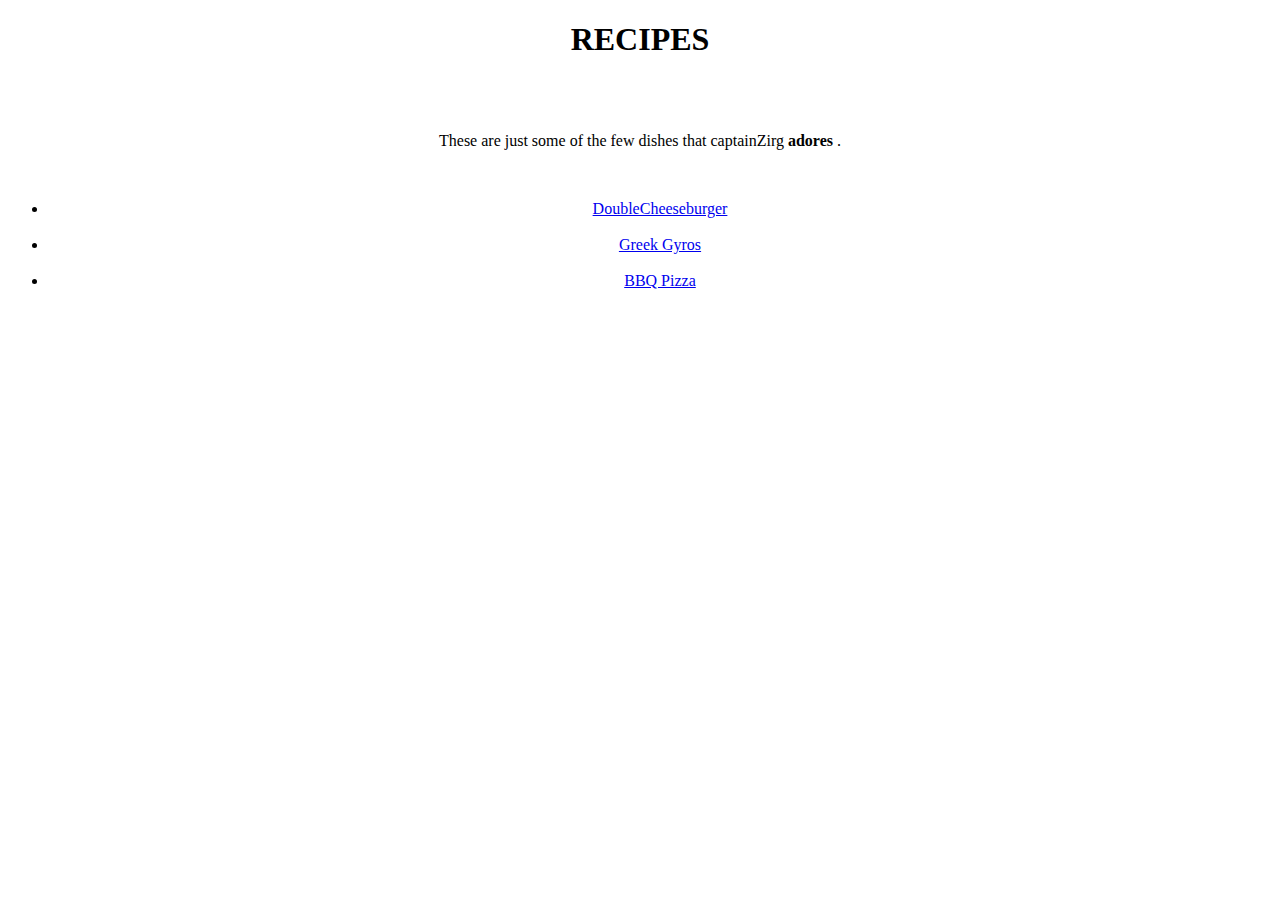
==== index.html @ 5855deae "Final commit" ====
<!DOCTYPE html>
<html lang="en">
<head>
    <meta charset="UTF-8">
    <meta http-equiv="X-UA-Compatible" content="IE=edge">
    <meta name="viewport" content="width=device-width, initial-scale=1.0">
    <title>Tasty Recipes by captainZirg</title>
</head>
<body>
    <!--Wrapping the content with the  <center> tag to make the website a bit prettier-->
    <center>
    <section>
        
        <h1>RECIPES</h1>
        <img src="https://media.giphy.com/media/hXYlYBixtHEFq/giphy.gif" alt="">
        <br>
        <br>
        <p>These are just some of the few dishes that captainZirg <strong>adores</strong> .</p>
        <br>
        <!--A list containing all the items with their appropriate links to the other html files-->
        <ul>
            <li> <a href="DoubleCheeseburger.html">DoubleCheeseburger</a></li>
            <br>
            <li> <a href="GreekGyros.html">Greek Gyros</a></li>
            <br>
            <li> <a href="BbqPizza.html">BBQ Pizza</a></li>
            <br>
        </ul>
        
    </section>
    </center>
</body>
</html>
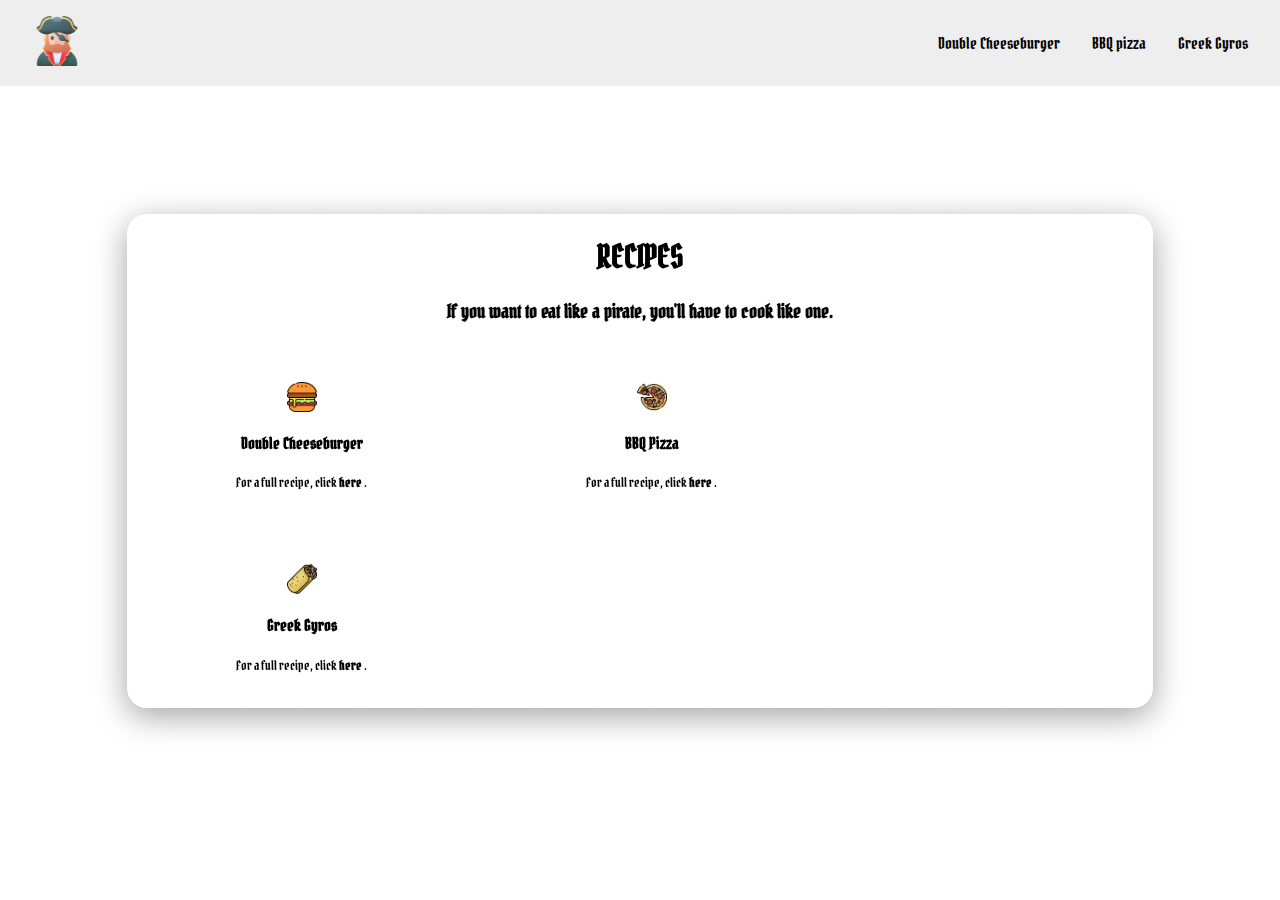
==== commit 50c5b60d: "Add files via upload" ====
--- a/index.html
+++ b/index.html
@@ -4,30 +4,54 @@
     <meta charset="UTF-8">
     <meta http-equiv="X-UA-Compatible" content="IE=edge">
     <meta name="viewport" content="width=device-width, initial-scale=1.0">
+    <link rel="stylesheet" href="styles.css">
+    <link rel="preconnect" href="https://fonts.googleapis.com">
+<link rel="preconnect" href="https://fonts.gstatic.com" crossorigin>
+<link href="https://fonts.googleapis.com/css2?family=Roboto:wght@100;400&display=swap" rel="stylesheet">
+<link href="https://fonts.googleapis.com/css2?family=Pirata+One&family=Roboto:wght@100;400&display=swap" rel="stylesheet">
     <title>Tasty Recipes by captainZirg</title>
 </head>
 <body>
-    <!--Wrapping the content with the  <center> tag to make the website a bit prettier-->
-    <center>
-    <section>
-        
-        <h1>RECIPES</h1>
-        <img src="https://media.giphy.com/media/hXYlYBixtHEFq/giphy.gif" alt="">
-        <br>
-        <br>
-        <p>These are just some of the few dishes that captainZirg <strong>adores</strong> .</p>
-        <br>
-        <!--A list containing all the items with their appropriate links to the other html files-->
-        <ul>
-            <li> <a href="DoubleCheeseburger.html">DoubleCheeseburger</a></li>
-            <br>
-            <li> <a href="GreekGyros.html">Greek Gyros</a></li>
-            <br>
-            <li> <a href="BbqPizza.html">BBQ Pizza</a></li>
-            <br>
-        </ul>
-        
-    </section>
-    </center>
+    <!--Creating the navbar-->
+    <header>
+        <nav>
+            <ul class="nav-list">
+              <li class="nav-item">
+                <a href="index.html"><img class="logo" src="images/pirate.png" alt="logo"></a>   
+              </li>
+              <li class="nav-item">
+                <a href="DoubleCheeseburger.html">Double Cheeseburger</a>
+              </li>
+              <li class="nav-item">
+                <a href="BbqPizza.html">BBQ pizza</a>
+              </li>
+              <li class="nav-item">
+                <a href="GreekGyros.html">Greek Gyros</a>
+              </li>
+              
+            </ul>
+          </nav>
+    </header>
+    <div class="container">
+        <div class="wrapper glass">
+            <h1 class="centered">RECIPES</h1>
+            <h3 class="centered">If you want to eat like a pirate, you'll have to cook like one.</h3>
+        <!--I created a card div for each food-->
+            <div class="cards">
+                <img class="food-icon" src="images/hamburger.png" alt="">
+                <h4 class="centered">Double Cheeseburger</h4>
+                <p class="centered">For a full recipe, click <strong><a href="DoubleCheeseburger.html">here</a></strong> .</p>
+                </div>
+            <div class="cards"><img class="food-icon" src="images/pizza.png" alt="">
+                <h4 class="centered">BBQ Pizza</h4>
+                <p class="centered">For a full recipe, click <strong><a href="#">here</a></strong> .</p>
+            </div>
+            <div class="cards"><img class="food-icon" src="images/kebab.png" alt="">
+                <h4 class="centered">Greek Gyros</h4>
+                <p class="centered">For a full recipe, click <strong><a href="#">here</a></strong> .</p>
+            </div> 
+            
+        </div>
+    </div>
 </body>
 </html>--- a/styles.css
+++ b/styles.css
@@ -0,0 +1,140 @@
+body{
+    
+    padding: 0;
+    margin: 0;
+    font-family: 'Pirata One', cursive;
+    
+}
+.logo{
+    width: 50px;
+    height:50px;
+}
+
+.nav-list {
+    background: #EEE;
+    box-shadow: 0px 0px 10px var(--clr-gray200);
+    padding: 1rem 0;
+    margin: 0;
+    border-radius: var(--radius);
+    display: flex;
+    justify-content: flex-end;
+    align-items: center;
+  }
+  
+  .nav-item {
+    list-style: none;
+    margin-right: 2rem;
+  }
+  
+  .nav-item a {
+    text-decoration: none;
+    color: black;
+    transition: all 200ms ease-in;
+  }
+  
+  .nav-item a:hover {
+    color: var(--clr-primary-dark);
+  }
+  
+  .nav-item:first-child {
+    margin-right: auto;
+    margin-left: 2rem;
+  }
+.container{
+    display: flex;
+    justify-content: center;
+    align-items: center;
+}
+.wrapper{
+    
+    margin-top:10%;
+    width: 80%;
+   
+    
+}
+.wrapper-2{
+    margin-top:5%;
+    width: 50%;
+   
+    
+    
+}
+
+.centered{
+    text-align: center;
+}
+.cards{
+    width:30%;
+    height:100%;
+    display: inline-block;
+    margin: 20px;
+    
+}
+/* .cards:hover{
+    
+    border-radius: 0% 0% 50% 50% / 0% 0% 5% 5% ;
+    box-shadow: 10px 10px rgba(0,0,0,.25);
+  
+} */
+.cards p{
+    font-size: small;
+}
+.food-icon{
+    display: block;
+    margin: 0 auto;
+    width:30px;
+    height:30px;
+    padding-top:20px;
+}
+a{
+    text-decoration: none;
+    color: black;
+}
+.food{
+    display:block;
+    margin: 0 auto;
+    width:500px;
+    height:300px;
+    padding-top:20px;
+}
+.ingredients-list{
+    list-style: none;
+}
+.ingredients{
+    display: block;
+    width: fit-content;
+    
+    
+    text-align: left;
+}
+.ingredients-list-item::marker{
+    content: "➜";
+    padding-right: 50px;
+}
+.ingredients-list-item{
+    padding-top: 10px;
+}
+span{
+    margin-left:10px;
+    
+}
+.ingredients-div{
+    
+    width: 500px;
+    display: block;
+    margin: auto;
+    margin-top:50px;
+}
+.recipe{
+    display:block;
+    margin: auto;
+    width:500px;
+}
+.glass{
+    background: linear-gradient(135deg, rgba(255, 255, 255, 0.1), rgba(255, 255, 255, 0));
+    backdrop-filter: blur(10px);
+    -webkit-backdrop-filter: blur(10px);
+    border-radius: 20px;
+    border:1px solid rgba(255, 255, 255, 0.18);
+    box-shadow: 0 8px 32px 0 rgba(0, 0, 0, 0.37);
+}